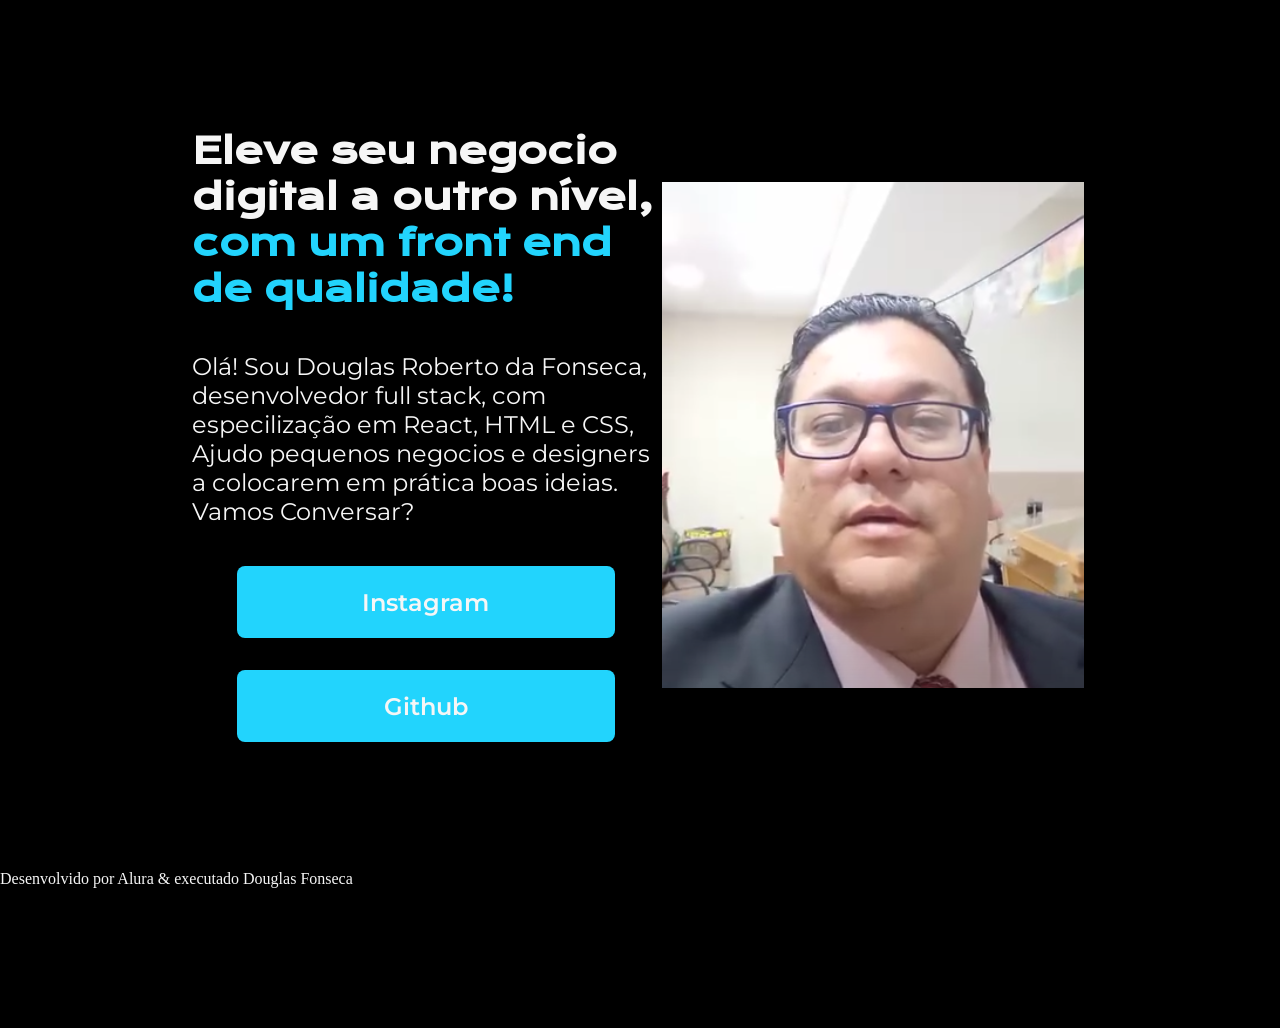
==== index.html @ ef498a22 "alteração no index" ====
<!DOCTYPE html>
<html lang="pt-br">
    <head>
        <meta charset="UTF-8">
        <meta name="viewport" content="width=device-width, initial-scale=1.0">
        <title>portifolio</title>
        <link rel="stylesheet" href="_css/style.css">
    </head>
    <body>
        <header></header>
        <Main class="apresentacao">
            <section class="apresentacao__conteudo">
                <h1 class="apresentacao__conteudo__titulo">Eleve seu negocio digital a outro nível,<strong class="titulo-destaque"> com um front end de qualidade!</strong></h1>
                <p class="apresentacao__conteudo__texto">Olá! Sou Douglas Roberto da Fonseca, desenvolvedor full stack, com especilização em React, HTML e CSS, Ajudo pequenos negocios e designers a colocarem em prática boas ideias. Vamos Conversar? </p>
                   
                <div class="apresentacao__links" >
                    <a class="apresentacao__links__link" href="https://instagram.com/doug.fonseca.1978" alt="Endereço do Instagram de Douglas" target="_blank">Instagram</a>
                     <a class="apresentacao__links__link" href="https://github.com/douglas.fonseca" alt="endereço do github do Douglas" target="_blank">Github</a> 
                </div>                   
            </section>                    
            <img src="_imagens/fotodouglas.PNG" alt="foto do Douglas">            
            
        </Main>
        
        <footer>Desenvolvido por Alura & executado Douglas Fonseca</footer>
    </body>
</html>
---- _css/style.css ----
@import url('https://fonts.googleapis.com/css2?family=Krona+One&family=Montserrat:ital,wght@0,100..900;1,100..900&display=swap');

*{
    margin: 0;
    padding: 0;
}

body{
    height:100vh;
    box-sizing: border-box;
    background-color: black;
    color: #f6f6f6;
    
}

.titulo-destaque{
    color: #22d4fd;
}

.apresentacao{
margin: 10% 15%;
display: flex;
align-items: center;
justify-content: space-between;
}

.apresentacao__conteudo {
    width: 615px;
    display: flex;
    flex-direction: column;
    gap: 40px;
}

.apresentacao__conteudo__titulo {
    font-size: 36px;
    font-family: "Krona One", sans-serif;

}

.apresentacao__conteudo__texto{
font-size: 24px;
font-family: "Montserrat", sans-serif;
}

.apresentacao__links{
display: flex;
flex-direction: column;
align-items: center;
justify-content: space-between;
gap: 32px;

}

.apresentacao__links__subtitulo{
font-family: 'krona One', sans-serif;
font-weight: 400;
font-size: 12px;

}

.apresentacao__links__link{
background-color: #22d4fd;
width: 378px;
text-align: center;
font-weight: 600;
border-radius: 8px;
font-size: 24px;
padding: 21.5px 0;
text-decoration: none;
color:#f6f6f6;
font-family: "Montserrat", sans-serif;


}
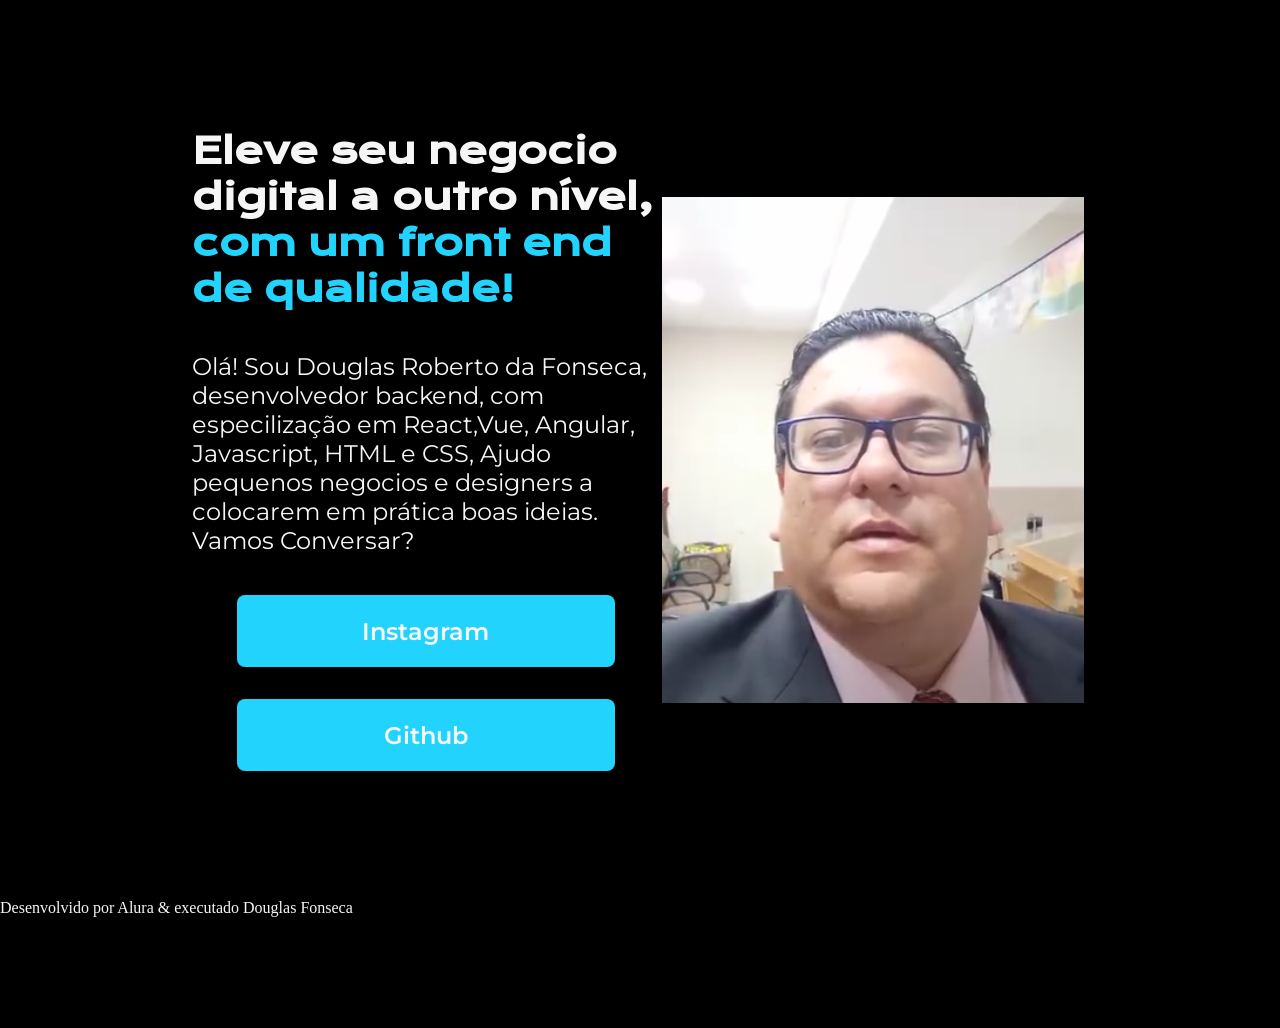
==== commit 3fa74b42: "modified:   css/stile.css 	modified:   index.html" ====
--- a/index.html
+++ b/index.html
@@ -4,24 +4,24 @@
         <meta charset="UTF-8">
         <meta name="viewport" content="width=device-width, initial-scale=1.0">
         <title>portifolio</title>
-        <link rel="stylesheet" href="_css/style.css">
+        <link rel="stylesheet" href="css/style.css">
     </head>
     <body>
         <header></header>
         <Main class="apresentacao">
             <section class="apresentacao__conteudo">
                 <h1 class="apresentacao__conteudo__titulo">Eleve seu negocio digital a outro nível,<strong class="titulo-destaque"> com um front end de qualidade!</strong></h1>
-                <p class="apresentacao__conteudo__texto">Olá! Sou Douglas Roberto da Fonseca, desenvolvedor full stack, com especilização em React, HTML e CSS, Ajudo pequenos negocios e designers a colocarem em prática boas ideias. Vamos Conversar? </p>
+                <p class="apresentacao__conteudo__texto">Olá! Sou Douglas Roberto da Fonseca, desenvolvedor backend, com especilização em React,Vue, Angular, Javascript, HTML e CSS, Ajudo pequenos negocios e designers a colocarem em prática boas ideias. Vamos Conversar? </p>
                    
                 <div class="apresentacao__links" >
                     <a class="apresentacao__links__link" href="https://instagram.com/doug.fonseca.1978" alt="Endereço do Instagram de Douglas" target="_blank">Instagram</a>
                      <a class="apresentacao__links__link" href="https://github.com/douglas.fonseca" alt="endereço do github do Douglas" target="_blank">Github</a> 
                 </div>                   
             </section>                    
-            <img src="_imagens/fotodouglas.PNG" alt="foto do Douglas">            
+            <img src="imagens/fotodouglas.PNG" alt="foto do Douglas">            
             
         </Main>
         
-        <footer>Desenvolvido por Alura & executado Douglas Fonseca</footer>
+        <footer class="rodape">Desenvolvido por Alura & executado Douglas Fonseca</footer>
     </body>
 </html>
--- a/css/style.css
+++ b/css/style.css
@@ -0,0 +1,75 @@
+
+@import url('https://fonts.googleapis.com/css2?family=Krona+One&family=Montserrat:ital,wght@0,100..900;1,100..900&display=swap');
+
+*{
+    margin: 0;
+    padding: 0;
+}
+
+body{
+    height:100vh;
+    box-sizing: border-box;
+    background-color: black;
+    color: #f6f6f6;
+    
+}
+
+.titulo-destaque{
+    color: #22d4fd;
+}
+
+.apresentacao{
+margin: 10% 15%;
+display: flex;
+align-items: center;
+justify-content: space-between;
+}
+
+.apresentacao__conteudo {
+    width: 615px;
+    display: flex;
+    flex-direction: column;
+    gap: 40px;
+}
+
+.apresentacao__conteudo__titulo {
+    font-size: 36px;
+    font-family: "Krona One", sans-serif;
+
+}
+
+.apresentacao__conteudo__texto{
+font-size: 24px;
+font-family: "Montserrat", sans-serif;
+}
+
+.apresentacao__links{
+display: flex;
+flex-direction: column;
+align-items: center;
+justify-content: space-between;
+gap: 32px;
+
+}
+
+.apresentacao__links__subtitulo{
+font-family: 'krona One', sans-serif;
+font-weight: 400;
+font-size: 12px;
+
+}
+
+.apresentacao__links__link{
+background-color: #22d4fd;
+width: 378px;
+text-align: center;
+font-weight: 600;
+border-radius: 8px;
+font-size: 24px;
+padding: 21.5px 0;
+text-decoration: none;
+color:#f6f6f6;
+font-family: "Montserrat", sans-serif;
+
+
+}
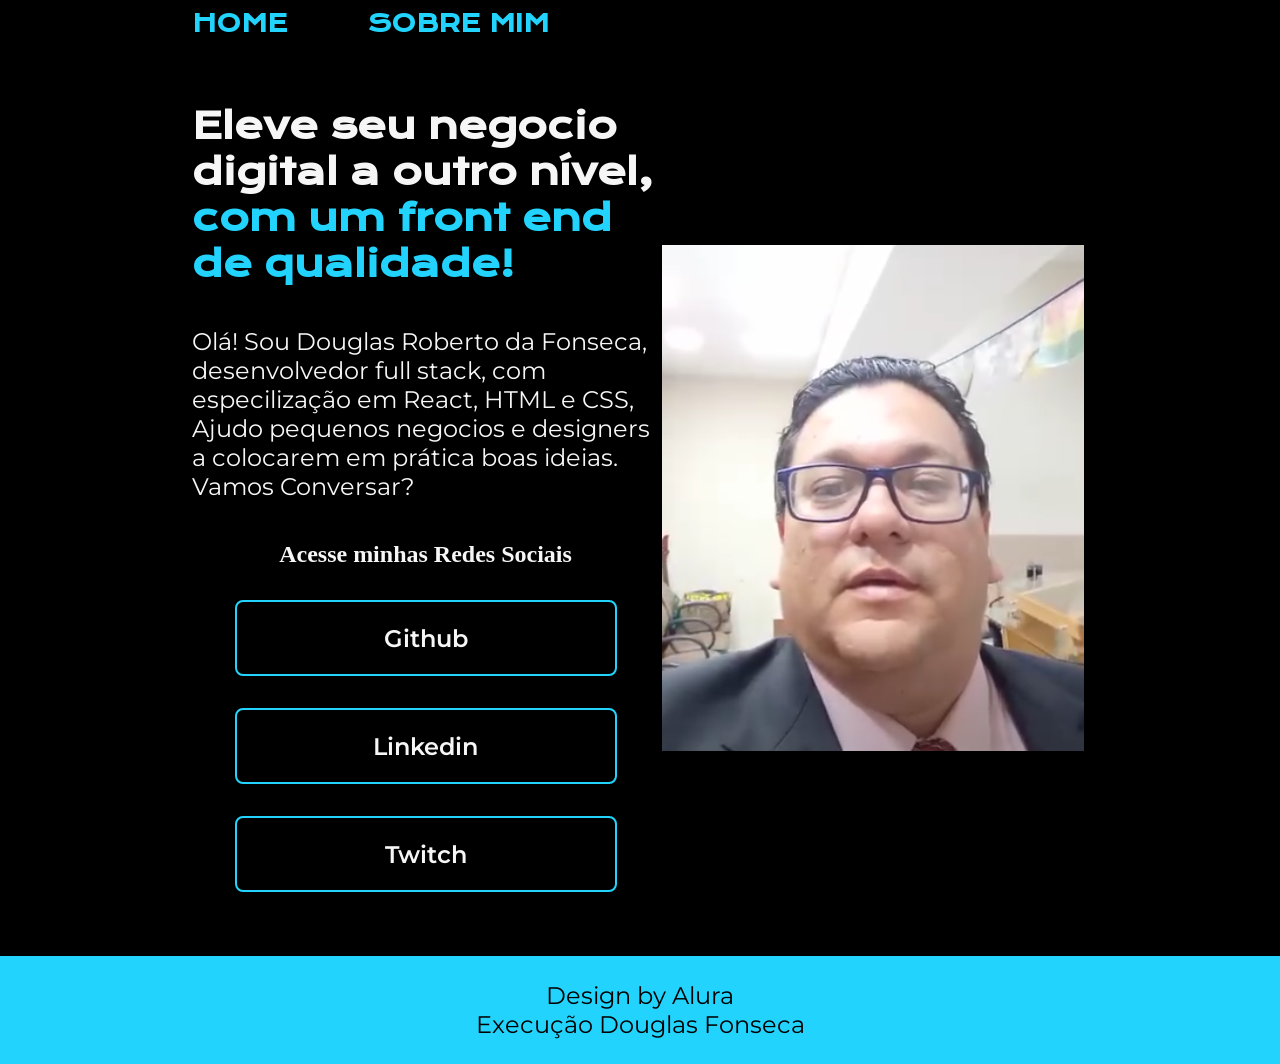
==== commit 6f1ce4a4: "ok" ====
--- a/index.html
+++ b/index.html
@@ -3,25 +3,35 @@
     <head>
         <meta charset="UTF-8">
         <meta name="viewport" content="width=device-width, initial-scale=1.0">
-        <title>portifolio</title>
-        <link rel="stylesheet" href="css/style.css">
+        <title>Portfolio</title>
+        <link rel="stylesheet" href="css/stile.css">
     </head>
     <body>
-        <header></header>
+        <header class="cabecalho">
+                <nav  class="cabecalho__menu" >
+                     <a class="cabecalho__menu__link" href="index2.html" alt="link para a página inicial">HOME</a>
+                     <a class="cabecalho__menu__link" href="sobre_mim.html" alt="Link para a página sobre Douglas Fonseca Programador">SOBRE MIM</a> 
+                </nav>  
+
+        </header>
         <Main class="apresentacao">
             <section class="apresentacao__conteudo">
-                <h1 class="apresentacao__conteudo__titulo">Eleve seu negocio digital a outro nível,<strong class="titulo-destaque"> com um front end de qualidade!</strong></h1>
-                <p class="apresentacao__conteudo__texto">Olá! Sou Douglas Roberto da Fonseca, desenvolvedor backend, com especilização em React,Vue, Angular, Javascript, HTML e CSS, Ajudo pequenos negocios e designers a colocarem em prática boas ideias. Vamos Conversar? </p>
+                <h1 class="apresentacao__conteudo__titulo">Eleve seu negocio digital a outro nível,<strong class="titulo__destaque"> com um front end de qualidade!</strong></h1>
+                <p class="apresentacao__conteudo__texto">Olá! Sou Douglas Roberto da Fonseca, desenvolvedor full stack, com especilização em React, HTML e CSS, Ajudo pequenos negocios e designers a colocarem em prática boas ideias. Vamos Conversar? </p>
                    
                 <div class="apresentacao__links" >
-                    <a class="apresentacao__links__link" href="https://instagram.com/doug.fonseca.1978" alt="Endereço do Instagram de Douglas" target="_blank">Instagram</a>
-                     <a class="apresentacao__links__link" href="https://github.com/douglas.fonseca" alt="endereço do github do Douglas" target="_blank">Github</a> 
+                    <h2 class="apresentacao__links__ subtitulo">Acesse minhas Redes Sociais</h2>
+                    <a class="apresentacao__links__link" href="https://github.com/doug.fonseca.1978" alt="Endereço do github de Douglas" target="_blank">Github</a>
+                     <a class="apresentacao__links__link" href="https://github.com/douglas.fonseca" alt="endereço do Linkedin do Douglas" target="_blank">Linkedin</a>
+                     <a class="apresentacao__links__link" href="https://Linkedin.com/douglas.fonseca" alt="endereço da twitch  do Douglas" target="_blank">Twitch</a> 
                 </div>                   
             </section>                    
             <img src="imagens/fotodouglas.PNG" alt="foto do Douglas">            
             
         </Main>
-        
-        <footer class="rodape">Desenvolvido por Alura & executado Douglas Fonseca</footer>
+        <footer class="rodape">
+            <p>Design by Alura</p>
+            <a href="douglasfonseca.com.br">Execução Douglas Fonseca</a>
+        </footer>
     </body>
 </html>
--- a/css/stile.css
+++ b/css/stile.css
@@ -0,0 +1,146 @@
+@import url('https://fonts.googleapis.com/css2?family=Krona+One&family=Montserrat:ital,wght@0,100..900;1,100..900&display=swap');
+
+:root {
+    --color-bkg: #000;
+    --color-text: #f6f6f6;
+    --color-destaque: #22D4FD;
+    --font1: 'Krona One', sans-serif;
+    --font2: 'Montserrat', sans-serif;
+    --font-size-h1: 1.75rem;
+    --font-size-p: 1.25rem;
+    --color-gradiente: linear-gradient(45deg, #52658C, #73578D,#D1318E);
+}
+
+*{
+    margin: 0;
+    padding: 0;
+}
+
+body{
+    /* height:100vh; */
+    box-sizing: border-box;
+    background-color: var(--color-bkg);
+    color: var(--color-text);
+    min-height: 100vh;
+    display: flex;
+    flex-direction: column;
+    
+}
+
+.cabecalho{
+    padding: 8px 0% 0% 15%;
+
+}
+
+.cabecalho__menu{
+display: flex;
+gap: 80px;
+
+}
+
+.cabecalho__menu__link{
+font-family: var(--font1);
+font-size: 1.5rem;/* alterado de 24px*/
+font-weight: 600;
+color: #22d4fd;
+
+}
+
+.cabecalho__menu a{
+   text-decoration: none;
+}
+
+.cabecalho__menu a:hover{
+   color: #fff;
+}
+
+
+
+.apresentacao{
+padding: 5% 15%;
+display: flex;
+align-items: center;
+justify-content: space-between;
+flex: 1;
+}
+
+.apresentacao__conteudo {
+    width: 615px;
+    display: flex;
+    flex-direction: column;
+    gap: 40px;
+}
+
+.apresentacao__conteudo__titulo {
+    font-size: 2.25rem; /* alterado de 36px */
+    font-family: var(--font1), sans-serif;
+
+}
+
+.titulo__destaque{
+    color: var(--color-destaque); 
+}
+
+
+.apresentacao__conteudo__texto{
+font-size: 1.5rem; /* alterado de 24px*/
+font-family: var(--font2), sans-serif;
+}
+
+.apresentacao__links{
+display: flex;
+flex-direction: column;
+align-items: center;
+justify-content: flex-start;
+gap: 32px;
+
+}
+
+.apresentacao__links__subtitulo{
+font-family: var(--font1), sans-serif;
+font-weight: 400;
+font-size: 1.5rem;/* alterado de 24px */
+
+
+}
+
+.apresentacao__links__link{
+width: 378px;
+text-align: center;
+font-weight: 600;
+border: 2px solid var(--color-destaque);
+border-radius: 8px;
+font-size: 1.5rem;
+padding: 21.5px 0;
+text-decoration: none;
+color: var(--color-text);
+font-family: var(--font2), sans-serif;
+}
+
+.apresentacao__links__link:hover{
+    background-color: #272727;
+}
+
+.rodape{
+    background-color: var(--color-destaque);
+    color: var(--color-bkg);
+    text-align: center;
+    padding:25px 0;
+    font-family: var(--font2), sans-serif;
+    font-weight: 400;
+    font-size: 1.5rem;
+    }
+
+.rodape a{
+   text-decoration: none;
+   color: var(--color-bkg);
+}
+
+.rodape a:hover{
+   color: var(--color-text);
+}
+
+.rodape:hover {
+    background-color: #333333;
+    color: #ffffff;
+}
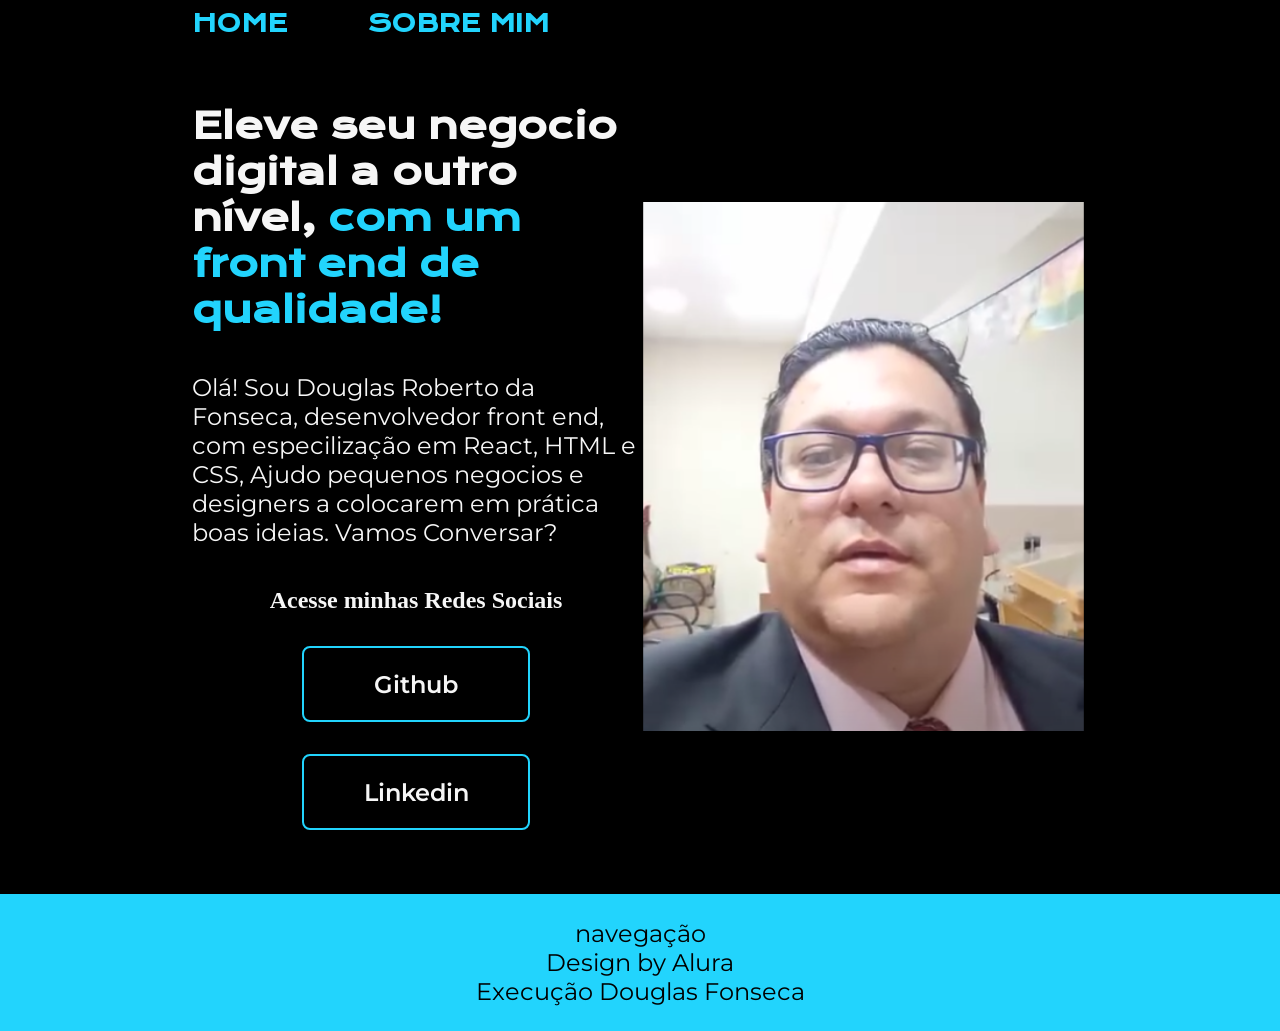
==== commit dc4c3235: "alteção no projeto" ====
--- a/index.html
+++ b/index.html
@@ -17,19 +17,19 @@
         <Main class="apresentacao">
             <section class="apresentacao__conteudo">
                 <h1 class="apresentacao__conteudo__titulo">Eleve seu negocio digital a outro nível,<strong class="titulo__destaque"> com um front end de qualidade!</strong></h1>
-                <p class="apresentacao__conteudo__texto">Olá! Sou Douglas Roberto da Fonseca, desenvolvedor full stack, com especilização em React, HTML e CSS, Ajudo pequenos negocios e designers a colocarem em prática boas ideias. Vamos Conversar? </p>
+                <p class="apresentacao__conteudo__texto">Olá! Sou Douglas Roberto da Fonseca, desenvolvedor front end, com especilização em React, HTML e CSS, Ajudo pequenos negocios e designers a colocarem em prática boas ideias. Vamos Conversar? </p>
                    
                 <div class="apresentacao__links" >
                     <h2 class="apresentacao__links__ subtitulo">Acesse minhas Redes Sociais</h2>
-                    <a class="apresentacao__links__link" href="https://github.com/doug.fonseca.1978" alt="Endereço do github de Douglas" target="_blank">Github</a>
-                     <a class="apresentacao__links__link" href="https://github.com/douglas.fonseca" alt="endereço do Linkedin do Douglas" target="_blank">Linkedin</a>
-                     <a class="apresentacao__links__link" href="https://Linkedin.com/douglas.fonseca" alt="endereço da twitch  do Douglas" target="_blank">Twitch</a> 
+                    <a class="apresentacao__links__navegacao" href="https://github.com/douglasfonseca1978/douglasfonseca1978.github.io" alt="Endereço do github de Douglas" target="_blank">Github</a>
+                     
+                    <a class="apresentacao__links__navegacao" href="https://www.linkedin.com/in/douglasfonseca1978/" alt="endereço da twitch  do Douglas" target="_blank">Linkedin</a> 
                 </div>                   
             </section>                    
-            <img src="imagens/fotodouglas.PNG" alt="foto do Douglas">            
+            <img class="apresentacao__imagem" src="imagens/fotodouglas.PNG" alt="foto do Douglas">            
             
         </Main>
-        <footer class="rodape">
+        <footer class="rodape">navegação
             <p>Design by Alura</p>
             <a href="douglasfonseca.com.br">Execução Douglas Fonseca</a>
         </footer>
--- a/css/stile.css
+++ b/css/stile.css
@@ -65,10 +65,10 @@
 }
 
 .apresentacao__conteudo {
-    width: 615px;
+    width: 50%;
     display: flex;
     flex-direction: column;
-    gap: 40px;
+    gap: 2.5rem;
 }
 
 .apresentacao__conteudo__titulo {
@@ -104,8 +104,8 @@
 
 }
 
-.apresentacao__links__link{
-width: 378px;
+.apresentacao__links__navegacao{
+width: 50%;
 text-align: center;
 font-weight: 600;
 border: 2px solid var(--color-destaque);
@@ -119,6 +119,10 @@
 
 .apresentacao__links__link:hover{
     background-color: #272727;
+}
+
+.apresentacao__imagem{
+    width: 50%;
 }
 
 .rodape{
@@ -140,7 +144,30 @@
    color: var(--color-text);
 }
 
-.rodape:hover {
-    background-color: #333333;
-    color: #ffffff;
-}+@media (max-width:1200px){
+    .cabecalho{
+        padding: 10%;
+    }
+
+    .cabecalho__menu{
+        justify-content: center;
+
+    }
+
+    .apresentacao{
+        flex-direction: column-reverse;
+        padding: 5%;
+    }
+
+    .apresentacao__conteudo{
+        width: auto;
+    }
+
+    .apresentacao__imagem{
+        width: auto;
+        margin-bottom:10%;
+    }
+
+
+}
+
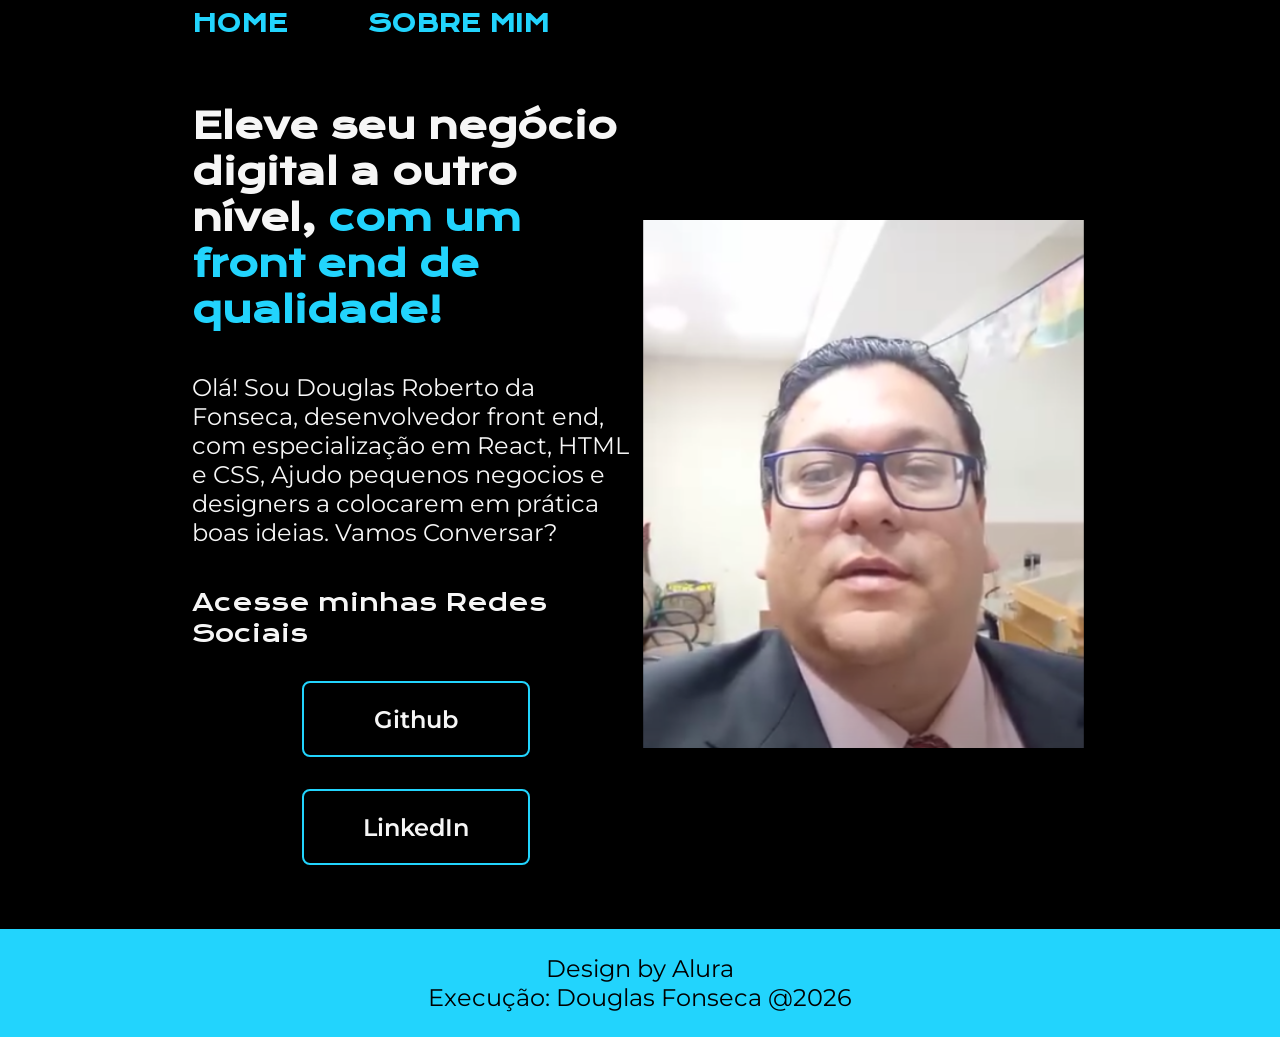
==== commit 3f1acec6: "modified:   index.html 	modified:   sobre_mim.html" ====
--- a/index.html
+++ b/index.html
@@ -9,29 +9,29 @@
     <body>
         <header class="cabecalho">
                 <nav  class="cabecalho__menu" >
-                     <a class="cabecalho__menu__link" href="index2.html" alt="link para a página inicial">HOME</a>
+                     <a class="cabecalho__menu__link" href="index.html" alt="link para a página inicial">HOME</a>
                      <a class="cabecalho__menu__link" href="sobre_mim.html" alt="Link para a página sobre Douglas Fonseca Programador">SOBRE MIM</a> 
                 </nav>  
 
         </header>
-        <Main class="apresentacao">
+        <main class="apresentacao">
             <section class="apresentacao__conteudo">
-                <h1 class="apresentacao__conteudo__titulo">Eleve seu negocio digital a outro nível,<strong class="titulo__destaque"> com um front end de qualidade!</strong></h1>
-                <p class="apresentacao__conteudo__texto">Olá! Sou Douglas Roberto da Fonseca, desenvolvedor front end, com especilização em React, HTML e CSS, Ajudo pequenos negocios e designers a colocarem em prática boas ideias. Vamos Conversar? </p>
+                <h1 class="apresentacao__conteudo__titulo">Eleve seu negócio digital a outro nível,<strong class="titulo__destaque"> com um front end de qualidade!</strong></h1>
+                <p class="apresentacao__conteudo__texto">Olá! Sou Douglas Roberto da Fonseca, desenvolvedor front end, com especialização em React, HTML e CSS, Ajudo pequenos negocios e designers a colocarem em prática boas ideias. Vamos Conversar? </p>
                    
                 <div class="apresentacao__links" >
-                    <h2 class="apresentacao__links__ subtitulo">Acesse minhas Redes Sociais</h2>
-                    <a class="apresentacao__links__navegacao" href="https://github.com/douglasfonseca1978/douglasfonseca1978.github.io" alt="Endereço do github de Douglas" target="_blank">Github</a>
+                    <h2 class="apresentacao__links__subtitulo">Acesse minhas Redes Sociais</h2>
+                    <a class="apresentacao__links__navegacao" href="https://github.com/douglasfonseca1978/douglasfonseca1978.github.io" target="_blank">Github</a>
                      
-                    <a class="apresentacao__links__navegacao" href="https://www.linkedin.com/in/douglasfonseca1978/" alt="endereço da twitch  do Douglas" target="_blank">Linkedin</a> 
+                    <a class="apresentacao__links__navegacao" href="https://www.linkedin.com/in/douglasfonseca1978/" alt="endereço da twitch  do Douglas" target="_blank">LinkedIn</a> 
                 </div>                   
             </section>                    
             <img class="apresentacao__imagem" src="imagens/fotodouglas.PNG" alt="foto do Douglas">            
             
         </Main>
-        <footer class="rodape">navegação
+        <footer class="rodape">
             <p>Design by Alura</p>
-            <a href="douglasfonseca.com.br">Execução Douglas Fonseca</a>
+            <p>Execução<a href=https://douglasfonseca1978.github.io/ target="_blank">: Douglas Fonseca @2026</p>
         </footer>
     </body>
 </html>
--- a/css/stile.css
+++ b/css/stile.css
@@ -144,7 +144,7 @@
    color: var(--color-text);
 }
 
-@media (max-width:1200px){
+@media (max-width:678px){
     .cabecalho{
         padding: 10%;
     }
